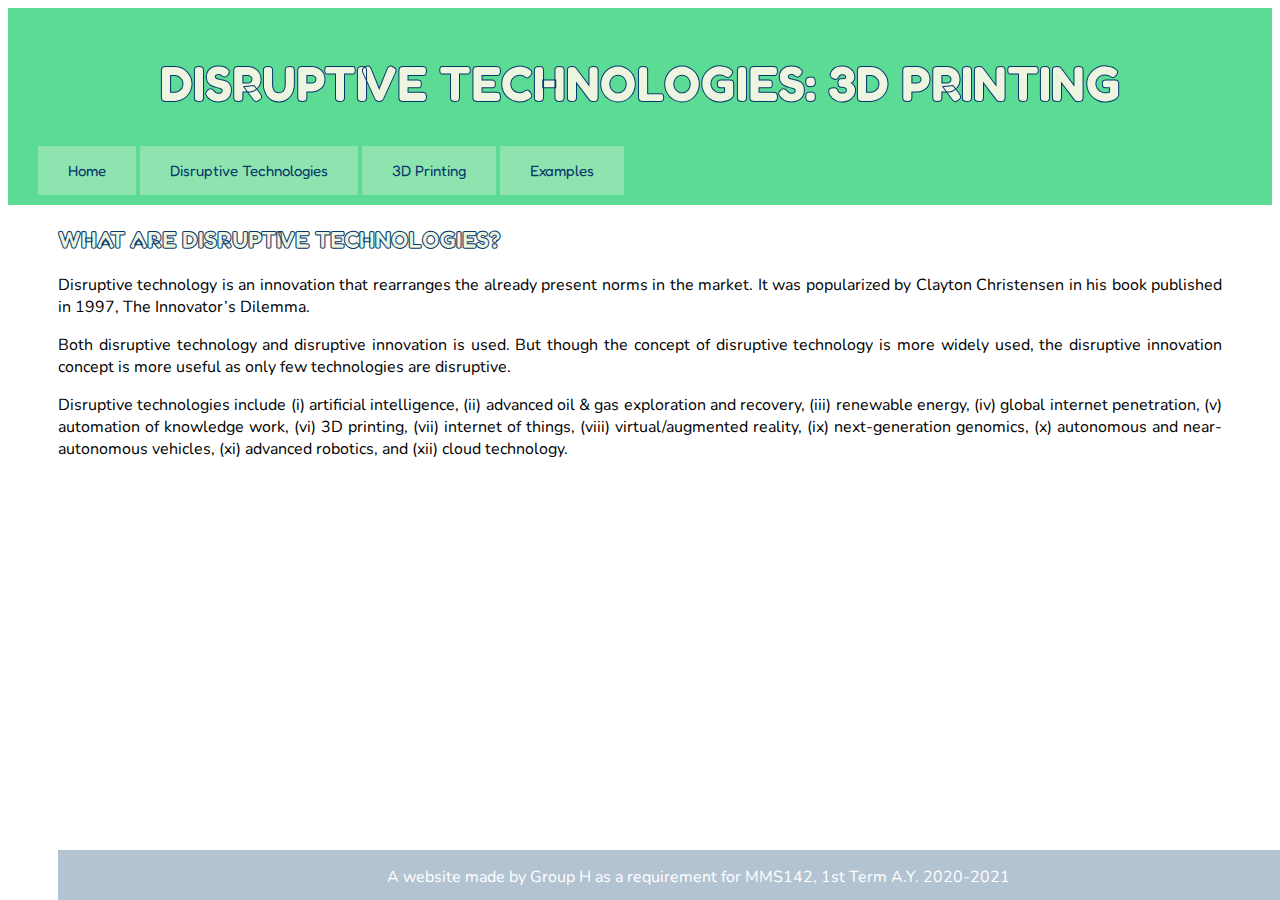
==== page1.html @ a93ad515 "Update page1.html" ====
<html>

<head>
  <link rel="stylesheet" href="styles.css">
  <link rel="preconnect" href="https://fonts.gstatic.com">
  <link href="https://fonts.googleapis.com/css2?family=Cardo&family=Nunito:wght@200&family=Oswald:wght@600&display=swap" rel="stylesheet">
  
<link rel="preconnect" href="https://fonts.gstatic.com">
<link href="https://fonts.googleapis.com/css2?family=Fredoka+One&display=swap" rel="stylesheet">
</head>

<body>

  <div id="headercontainer">
    <h1 id="headertitle"> DISRUPTIVE TECHNOLOGIES: 3D PRINTING </h1>
    
    <div id="buttoncontainer">
      <a id="buttoncss" href="index.html">Home</a>
      <a id="buttoncss" href="page1.html">Disruptive Technologies</a>
      <a id="buttoncss" href="page2.html">3D Printing</a>
      <a id="buttoncss" href="page3.html">Examples</a>
    </div>

  </div>
  <div id="bodycontainer">
    
    <h2 id="bodyheader"> WHAT ARE DISRUPTIVE TECHNOLOGIES? </h2> 
    <p>
Disruptive technology is an innovation that rearranges the already present norms in the market. It was  popularized by Clayton Christensen in his book published in 1997, The Innovator’s Dilemma. </p>

<p>Both disruptive technology and disruptive innovation is used. But though the concept of disruptive technology is more widely used, the disruptive innovation concept is more useful as only few technologies are disruptive. </p>

<p>Disruptive technologies include (i) artificial intelligence, (ii) advanced oil & gas exploration and recovery, (iii) renewable energy, (iv) global internet penetration, (v) automation of knowledge work, (vi) 3D printing, (vii) internet of things, (viii) virtual/augmented reality, (ix) next-generation genomics, (x) autonomous and near-autonomous vehicles, (xi) advanced robotics, and (xii) cloud technology.
</p>
    
<div id="bottomfooter">
<p>A website made by Group H as a requirement for MMS142, 1st Term A.Y. 2020-2021</p>
</div>
    
</body>
  


</html>
---- styles.css ----
#headertitle { 
      text-align: center;
  font-family: 'Fredoka One', cursive;
  color: #EDF5E1;
font-size: 50px;
  -webkit-text-stroke: 1px #05386B;
}
#headertitle:hover {
font-family: 'Fredoka One', cursive;
  color: #05386B; 
  
}

#headercontainer { 
  background-color: #5CDB95;
  padding: 10px 30px;
}
#bodycontainer {
  font-family: 'Nunito', serif;
  padding: 0px 50px;
  padding-bottom: 30px;
  text-align: justify;
}

#buttoncss {
  font-family: 'Fredoka One', cursive;
  background-color: #8EE4AF;
  color: #05386B;
  padding: 15px 30px;
  text-align: center;
  text-decoration: none;
  display: inline-block;
  font-size: 15px;
}
#buttoncss:hover {
  font-family: 'Fredoka One', cursive;
  background-color: #05386B;
  color: white;
}
#bodyheader {
  font-family: 'Fredoka One', cursive;
  color: #EDF5E1;
  -webkit-text-stroke: 1px #05386B;
}
#bottomfooter {
  position: fixed;
  width: 100%;
  height: 50px;
  background-color: #05386B;
  color: white;
  font-family: 'Nunito', serif;
  text-align: center;
  bottom: 0;
  opacity: 0.3;
  
}
#referencediv {
text-align: left;
}
#bottomfooter:hover {
  opacity: 1;
}
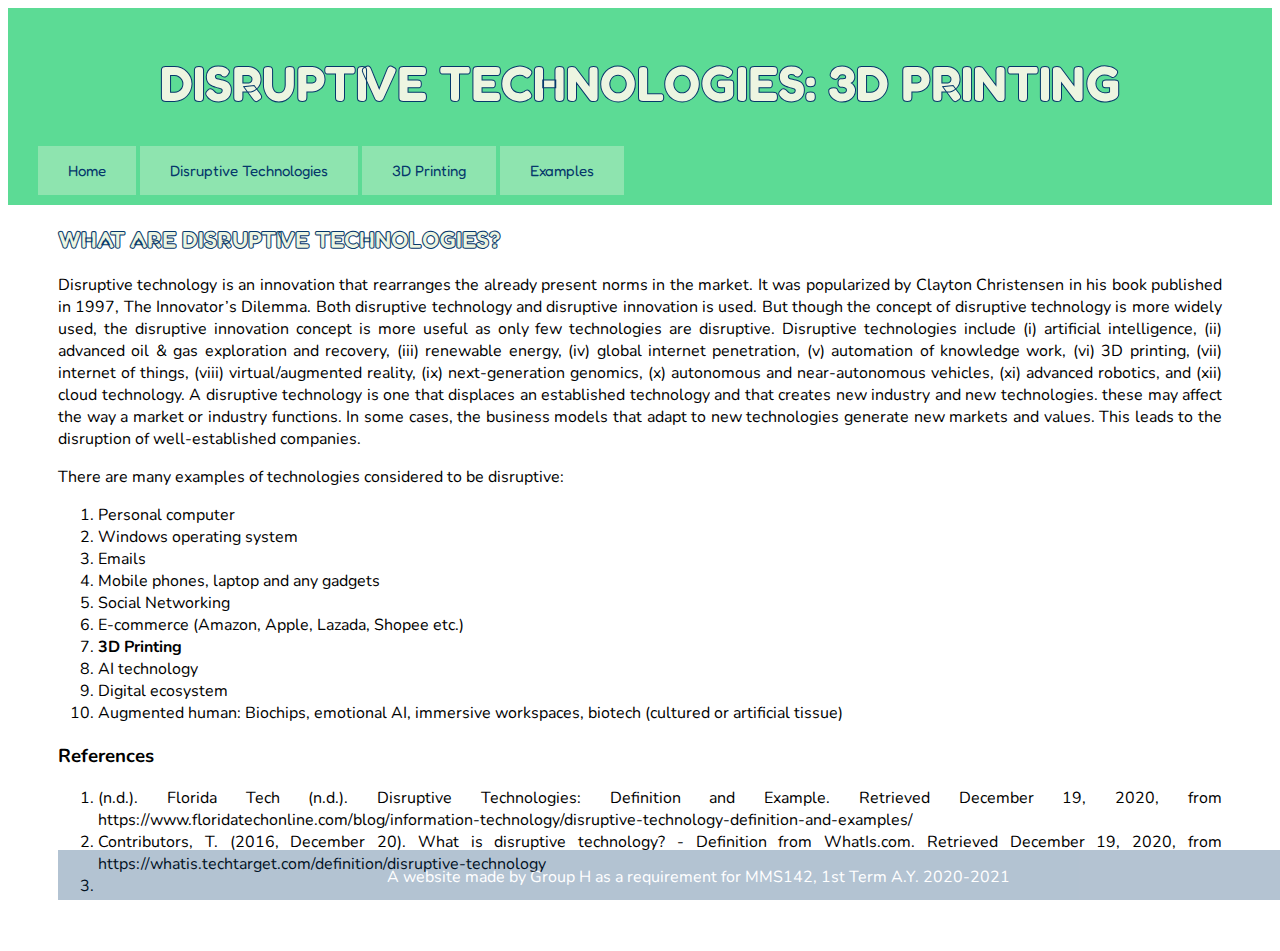
==== commit e3a8be63: "Update page1.html" ====
--- a/page1.html
+++ b/page1.html
@@ -26,13 +26,38 @@
     
     <h2 id="bodyheader"> WHAT ARE DISRUPTIVE TECHNOLOGIES? </h2> 
     <p>
-Disruptive technology is an innovation that rearranges the already present norms in the market. It was  popularized by Clayton Christensen in his book published in 1997, The Innovator’s Dilemma. </p>
+Disruptive technology is an innovation that rearranges the already present norms in the market. It was  popularized by Clayton Christensen in his book published in 1997, The Innovator’s Dilemma.
+Both disruptive technology and disruptive innovation is used. But though the concept of disruptive technology is more widely used, the disruptive innovation concept is more useful as only few technologies are disruptive.
+Disruptive technologies include (i) artificial intelligence, (ii) advanced oil & gas exploration and recovery, (iii) renewable energy, (iv) global internet penetration, (v) automation of knowledge work, (vi) 3D printing, (vii) internet of things, (viii) virtual/augmented reality, (ix) next-generation genomics, (x) autonomous and near-autonomous vehicles, (xi) advanced robotics, and (xii) cloud technology.
+A disruptive technology is one that displaces an established technology and that creates new industry and new technologies.
+these may affect the way a market or industry functions. In some cases, the business models that adapt to new technologies generate new markets and values. This leads to the disruption of well-established companies.
+</p>
+ 
+ 
+<p>There are many examples of technologies considered to be disruptive:<p>
+<ol>
+<li>Personal computer</li>
+<li>Windows operating system</li>
+<li>Emails</li>
+<li>Mobile phones, laptop and any gadgets</li>
+<li>Social Networking</li>
+<li>E-commerce (Amazon, Apple, Lazada, Shopee etc.)</li>
+  <li><b>3D Printing</b></li>
+<li>AI technology</li>
+<li>Digital ecosystem</li>
+<li>Augmented human: Biochips, emotional AI, immersive workspaces, biotech (cultured or artificial tissue)</li>
+    </ol>
 
-<p>Both disruptive technology and disruptive innovation is used. But though the concept of disruptive technology is more widely used, the disruptive innovation concept is more useful as only few technologies are disruptive. </p>
+<div id="referencediv">    
+    <h3> References </h3>
+    </div>
+ <ol> <li>(n.d.).
+Florida Tech (n.d.). Disruptive Technologies: Definition and Example. Retrieved December 19, 2020, from https://www.floridatechonline.com/blog/information-technology/disruptive-technology-definition-and-examples/ </li> 
 
-<p>Disruptive technologies include (i) artificial intelligence, (ii) advanced oil & gas exploration and recovery, (iii) renewable energy, (iv) global internet penetration, (v) automation of knowledge work, (vi) 3D printing, (vii) internet of things, (viii) virtual/augmented reality, (ix) next-generation genomics, (x) autonomous and near-autonomous vehicles, (xi) advanced robotics, and (xii) cloud technology.
-</p>
-    
+<li>Contributors, T. (2016, December 20). What is disruptive technology? - Definition from WhatIs.com. Retrieved December 19, 2020, from https://whatis.techtarget.com/definition/disruptive-technology<li> 
+    </ol>
+
+  
 <div id="bottomfooter">
 <p>A website made by Group H as a requirement for MMS142, 1st Term A.Y. 2020-2021</p>
 </div>
--- a/styles.css
+++ b/styles.css
@@ -60,3 +60,4 @@
 #bottomfooter:hover {
   opacity: 1;
 }
+
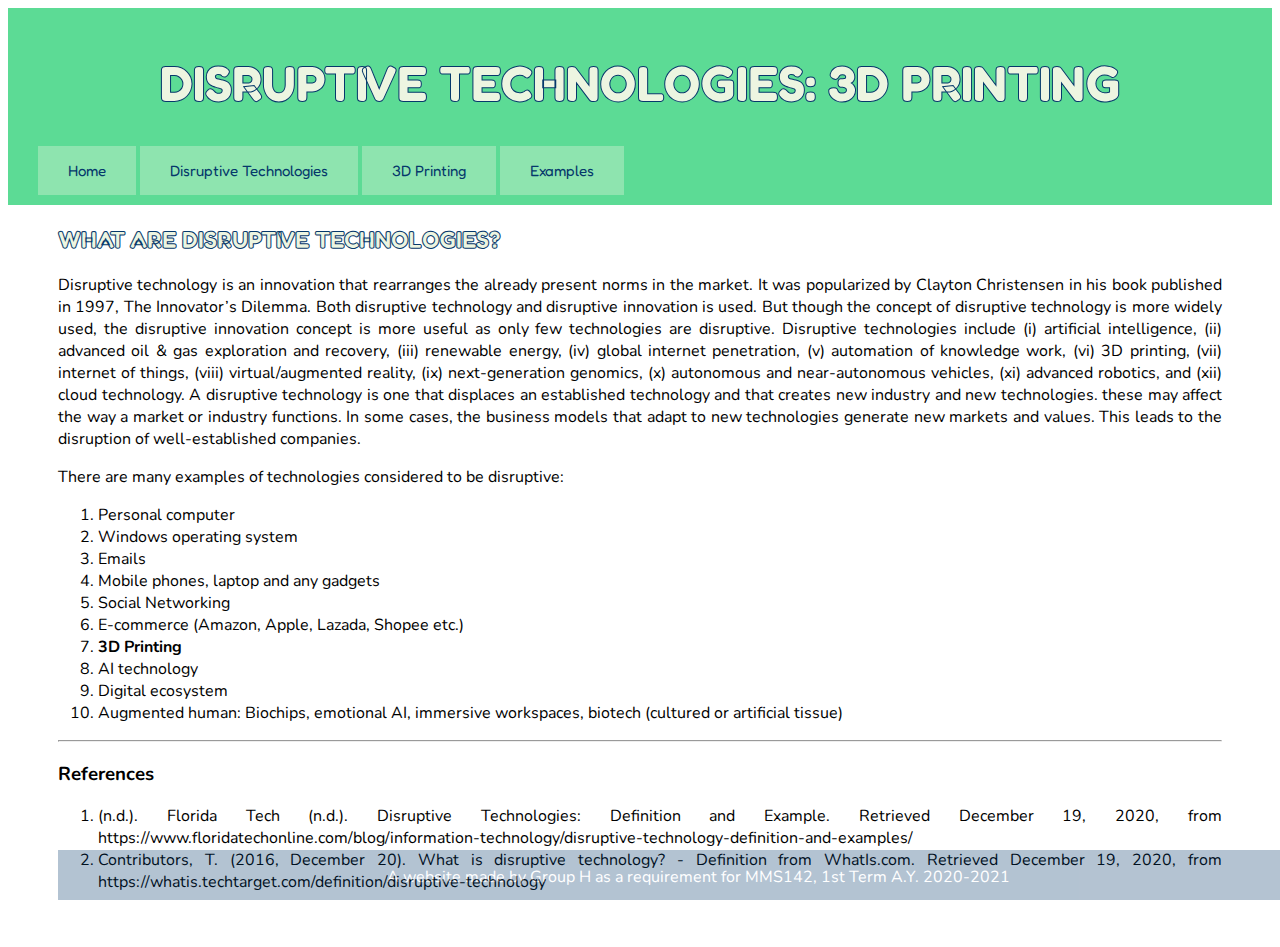
==== commit a4b31904: "Update page1.html" ====
--- a/page1.html
+++ b/page1.html
@@ -47,14 +47,14 @@
 <li>Digital ecosystem</li>
 <li>Augmented human: Biochips, emotional AI, immersive workspaces, biotech (cultured or artificial tissue)</li>
     </ol>
-
+<hr>
 <div id="referencediv">    
     <h3> References </h3>
     </div>
  <ol> <li>(n.d.).
 Florida Tech (n.d.). Disruptive Technologies: Definition and Example. Retrieved December 19, 2020, from https://www.floridatechonline.com/blog/information-technology/disruptive-technology-definition-and-examples/ </li> 
 
-<li>Contributors, T. (2016, December 20). What is disruptive technology? - Definition from WhatIs.com. Retrieved December 19, 2020, from https://whatis.techtarget.com/definition/disruptive-technology<li> 
+<li>Contributors, T. (2016, December 20). What is disruptive technology? - Definition from WhatIs.com. Retrieved December 19, 2020, from https://whatis.techtarget.com/definition/disruptive-technology</li> 
     </ol>
 
   
